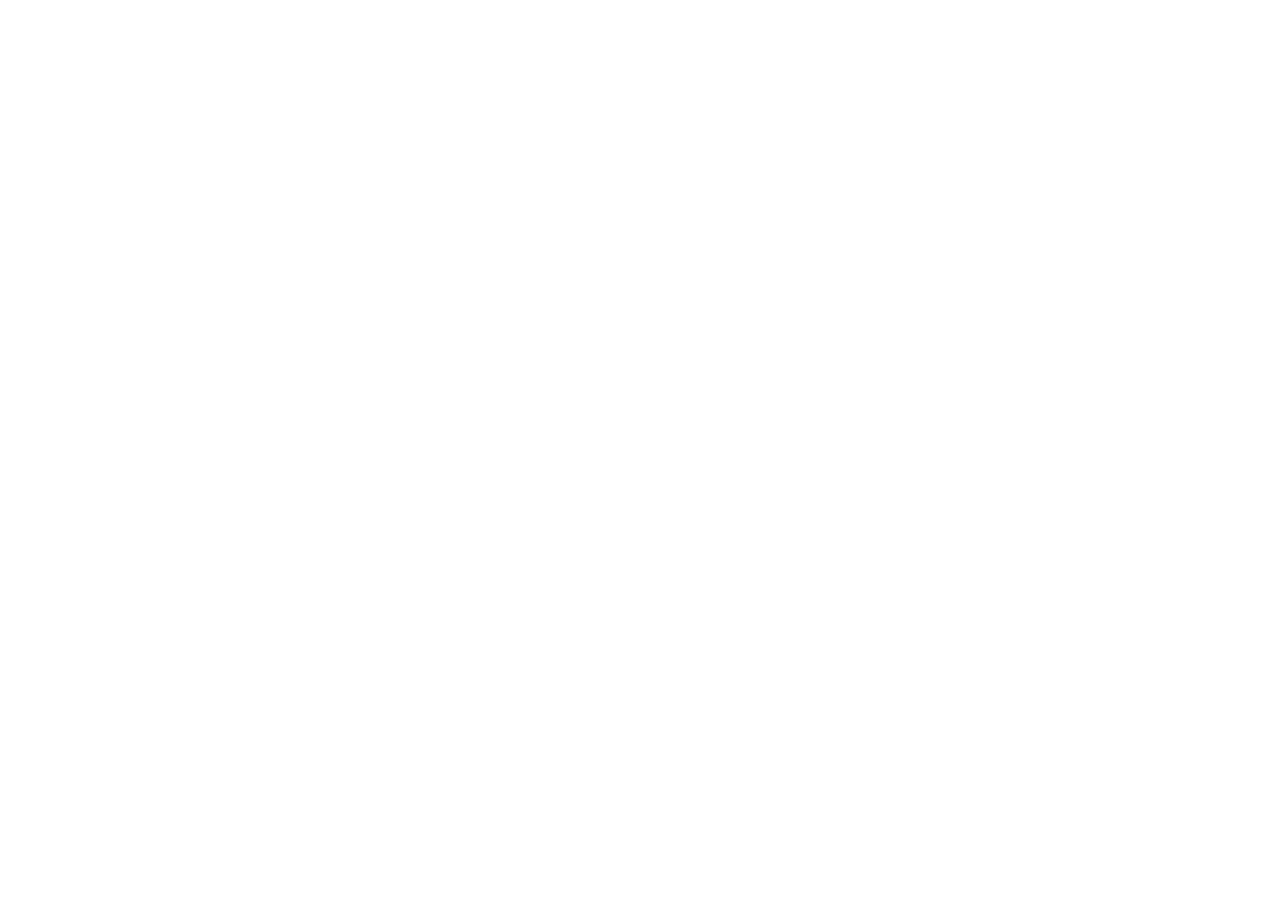
==== index.html @ a51794d0 "modified:   index.html" ====
<!DOCTYPE html>
<html lang="en">
<head>
    <meta charset="UTF-8">
    <meta http-equiv="X-UA-Compatible" content="IE=edge">
    <meta name="viewport" content="width=device-width, initial-scale=1.0">
    <title>Document</title>
</head>
<body>
     
</body>
</html>
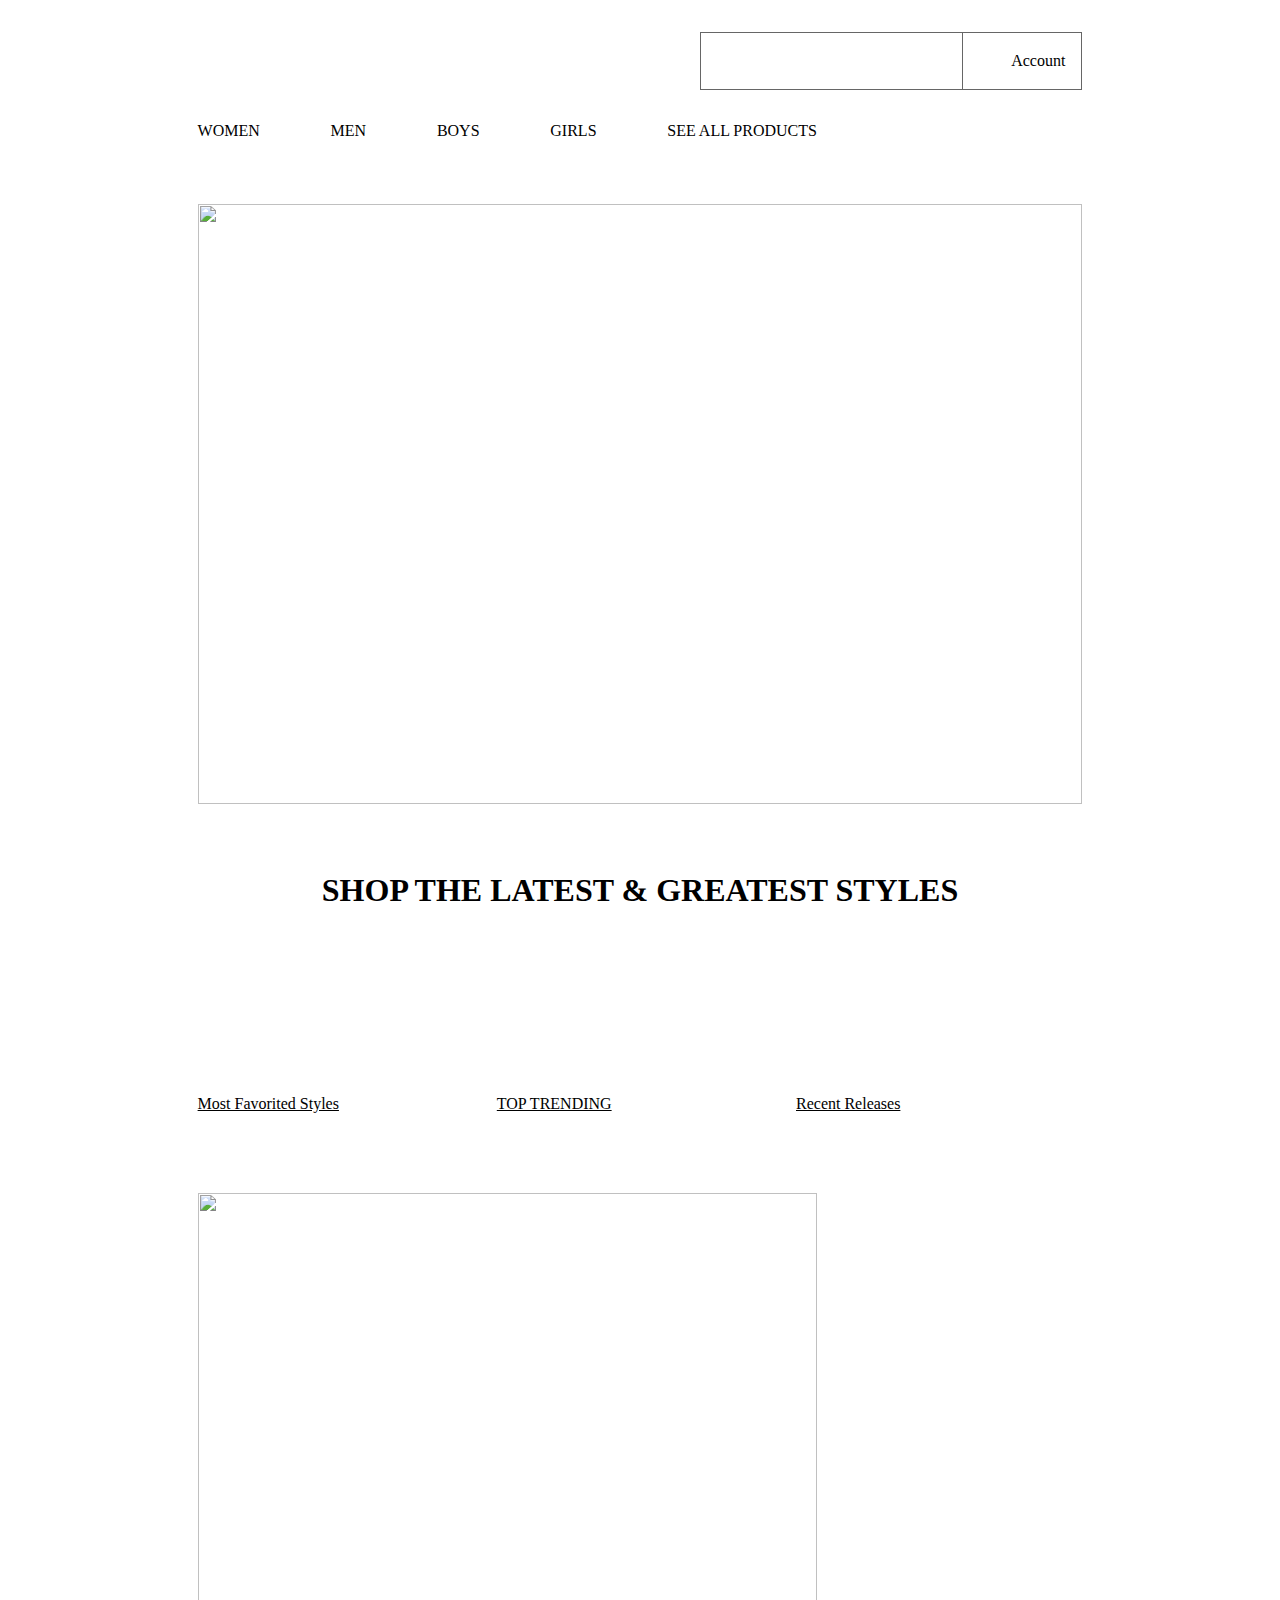
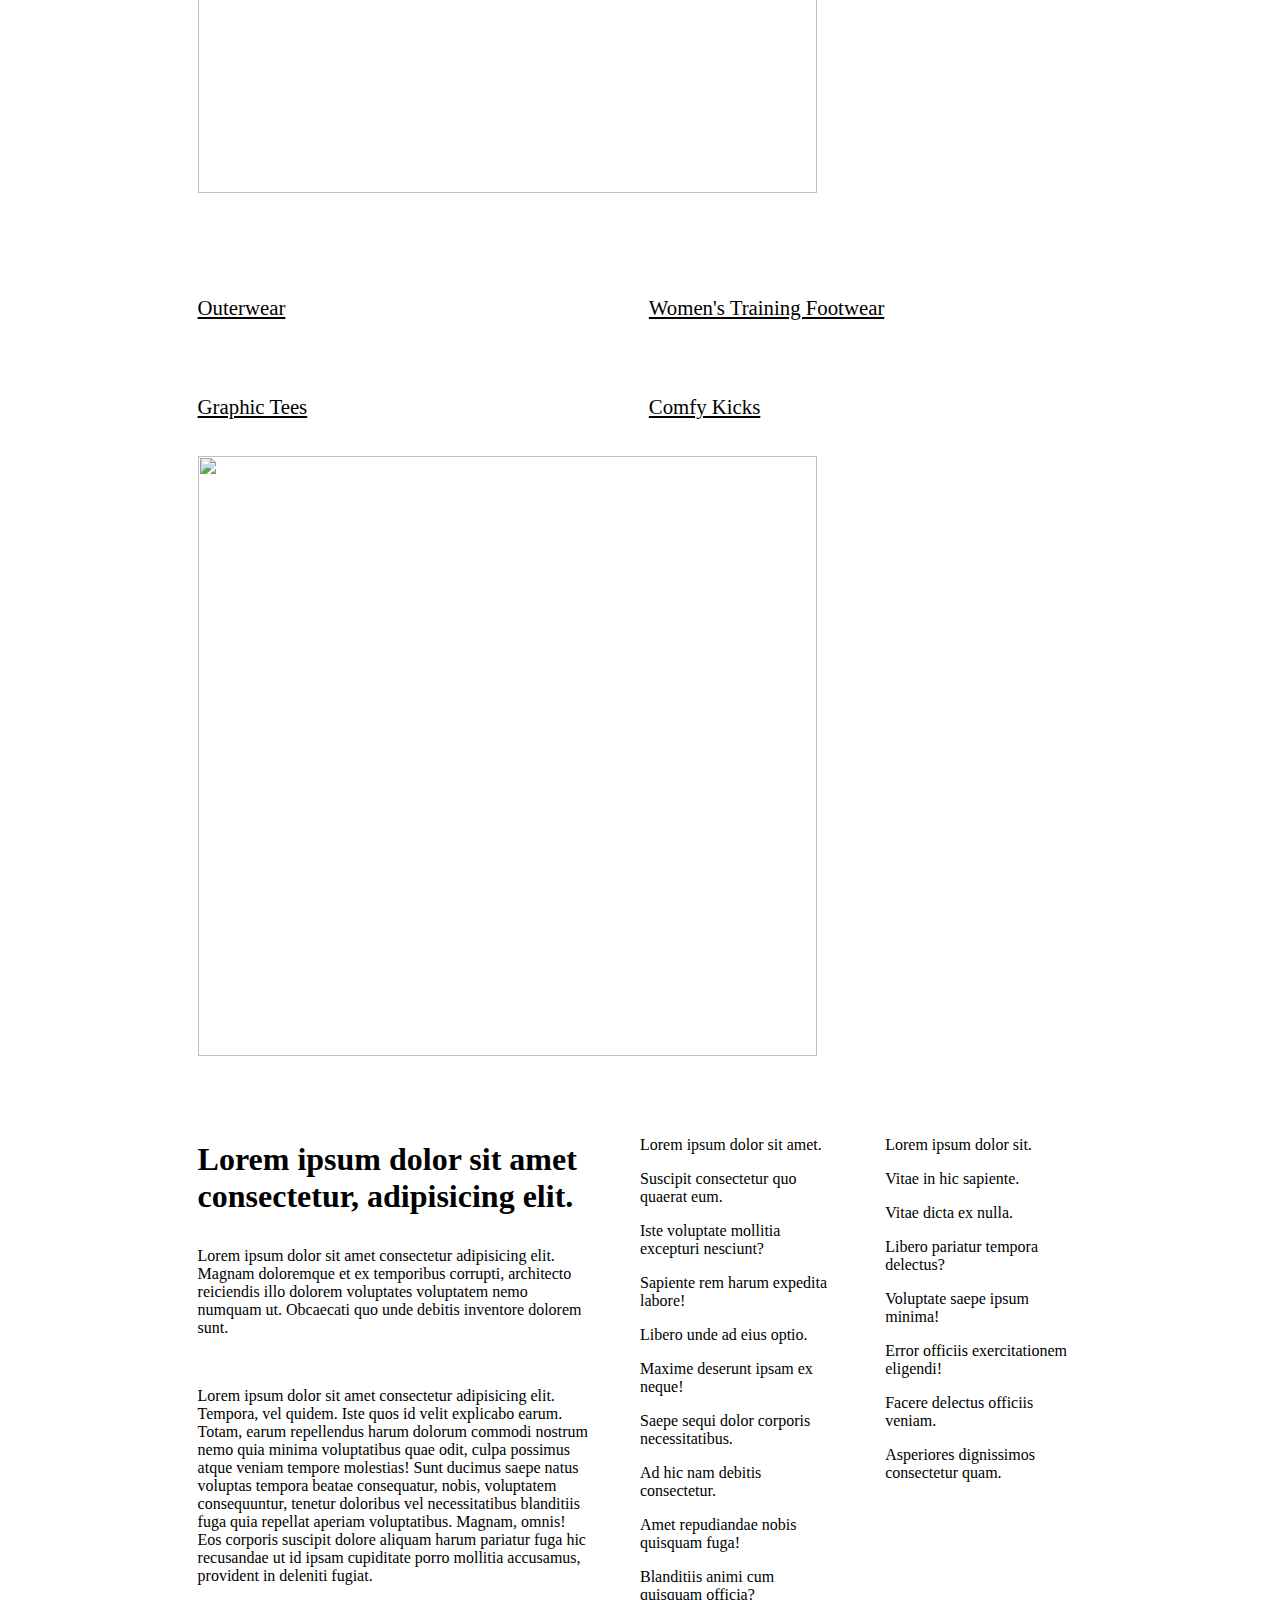
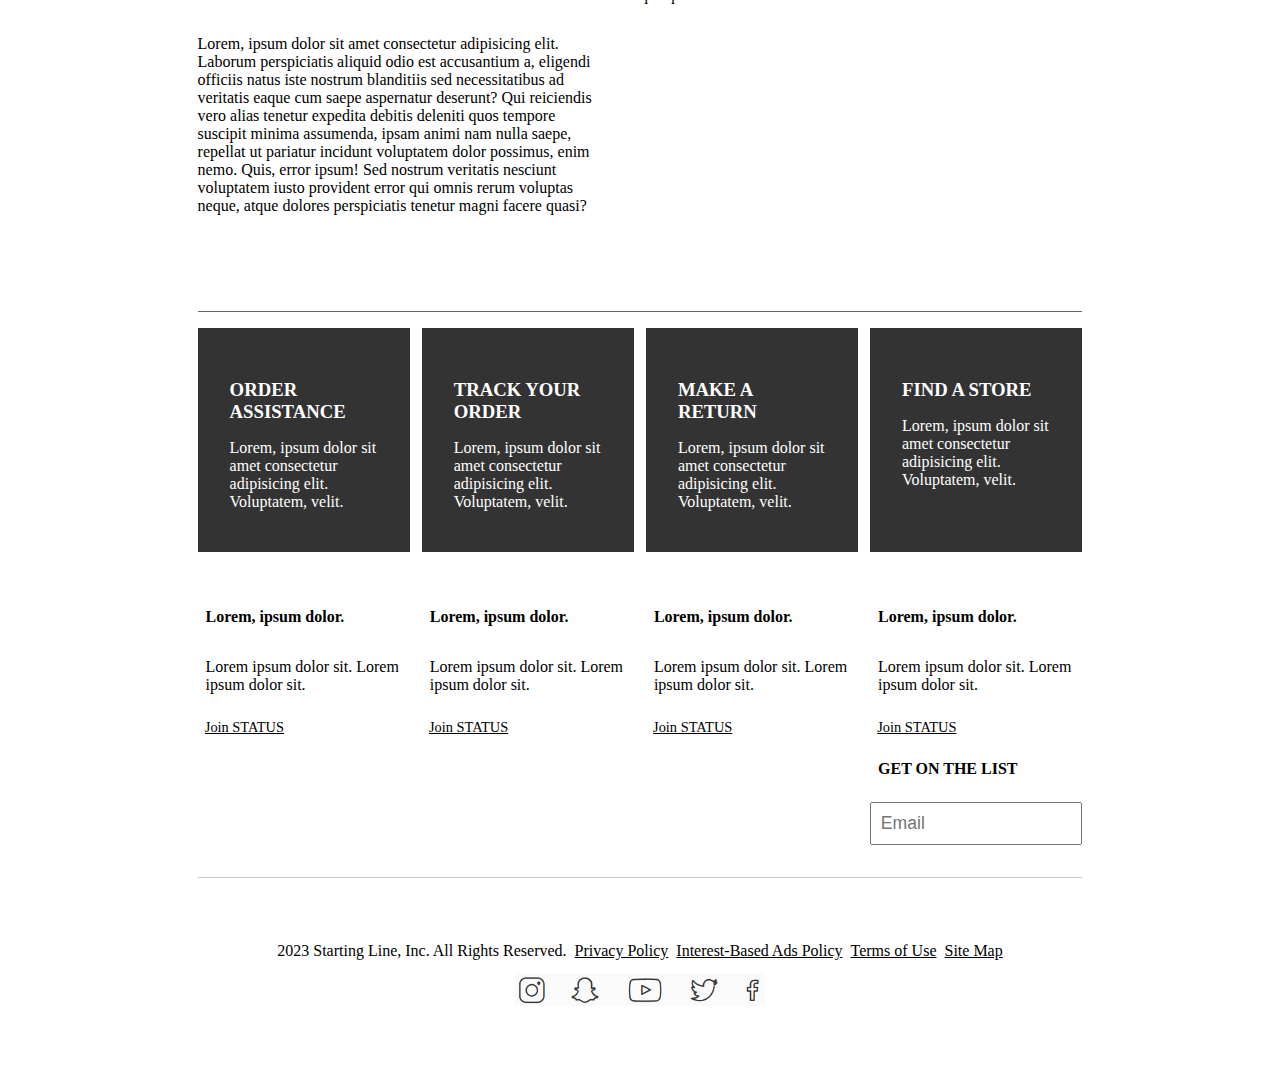
==== commit f45ec14b: "new file:   guest_order.html 	new file:   images/footer-social.png 	modified:   index.html 	modified" ====
--- a/index.html
+++ b/index.html
@@ -4,9 +4,180 @@
     <meta charset="UTF-8">
     <meta http-equiv="X-UA-Compatible" content="IE=edge">
     <meta name="viewport" content="width=device-width, initial-scale=1.0">
-    <title>Document</title>
+    <link rel="stylesheet" href="./styles/common.css">
+    <link rel="stylesheet" href="./styles/nav_bar.css">
+    <link rel="stylesheet" href="./styles/index.css">
+    <link rel="stylesheet" href="./styles/footer.css">
+    <title>STARTING LINE</title>
 </head>
 <body>
-     
+    <div id="nav-bar">
+        <div id="top-div">
+            <a href="./index.html">
+                <img src="./images/logo.svg" alt="">
+            </a>
+            <div>
+                <div id="account-search-div">
+                    <input id="search" type="text">
+                    <div id="account">
+                        <img src="./images/account.svg" alt="">
+                        <p>Account</p>
+                    </div>
+                </div>
+                <div id="hidden-account-search-div"></div>
+            </div>
+        </div>
+        <div id="catagories-container">
+            <div id="bottom-div">
+                <a href="./product_list.html?gender=women">WOMEN</a>
+                <a href="./product_list.html?gender=men">MEN</a>
+                <a href="./product_list.html?gender=boys">BOYS</a>
+                <a href="./product_list.html?gender=girls">GIRLS</a>
+                <a href="./product_list.html" class="show-all-product">SEE ALL PRODUCTS</a>
+            </div>
+            <div id="hidden-div">
+                <div id="shoe"></div>
+                <div id="clothing"></div>
+                <div id="brand"></div>
+            </div>
+        </div>
+        
+    </div>
+    <section id="auto-slide-show">
+        <img src="" alt="">
+    </section>
+    <h1>SHOP THE LATEST & GREATEST STYLES</h1>
+    <section id="grid-info">
+        <div><img src="" alt=""><a href=""></a></div>
+        <div><img src="" alt=""><a href=""></a></div>
+        <div><img src="" alt=""><a href=""></a></div>
+        <div><img src="" alt=""><a href=""></a></div>
+        <div><img src="" alt=""><a href=""></a></div>
+        <div><img src="" alt=""><a href=""></a></div>
+        <div><img src="" alt=""><a href=""></a></div>
+        <div><img src="" alt=""><a href=""></a></div>
+    </section>
+    <section>
+        <div>
+            <img src="./images/img1.webp" alt="">
+            <a href="#">Most Favorited Styles</a>
+        </div>
+        <div>
+            <img src="./images/img2.webp" alt="">
+            <a href="#">TOP TRENDING</a>
+        </div>
+        <div>
+            <img src="./images/img3.jpg" alt="">
+            <a href="#">Recent Releases</a>
+        </div>
+    </section>
+    <img class="full_img" src="https://finishline.a.bigcontent.io/v1/static/FNL_091322_Boots_Seasonal_Story_HP_Hero_Desktop_1213x600" alt="">
+    <div class="flex-img">
+        <div>
+            <img src="https://finishline.a.bigcontent.io/v1/static/20220825-FL-Holiday-11-0467_604x604_v1?fmt=webp" alt="">
+            <p>Outerwear</p>
+        </div>
+        <div>
+            <img src="https://finishline.a.bigcontent.io/v1/static/FNL_20220311_Multi_Vendor_Classics_PhotoStudio_604x604?fmt=webp" alt="">
+            <p>Women's Training Footwear</p>
+        </div>
+    </div>
+    <div class="flex-img">
+        <div>
+            <img src="https://finishline.a.bigcontent.io/v1/static/FNL_121222_Birkenstock_HP_Tile_604x604?fmt=webp" alt="">
+            <p>Graphic Tees</p>
+        </div>
+        <div>
+            <img src="https://finishline.a.bigcontent.io/v1/static/FNL_20230118_DSC_8763_PhotoStudio_0455_604x604?fmt=webp" alt="">
+            <p>Comfy Kicks</p>
+        </div>
+    </div>
+    <img class="full_img" src="https://finishline.a.bigcontent.io/v1/static/FNL_052322_Goorin_Bros_CoOp_BottomSlider_Desktop_1213x600" alt="">
+    <div id="last-sec">
+        <div class="div1">
+            <h1>Lorem ipsum dolor sit amet consectetur, adipisicing elit.</h1>
+            <p>Lorem ipsum dolor sit amet consectetur adipisicing elit. Magnam doloremque et ex temporibus corrupti, architecto reiciendis illo dolorem voluptates voluptatem nemo numquam ut. Obcaecati quo unde debitis inventore dolorem sunt.</p>
+            <br>
+            <p>Lorem ipsum dolor sit amet consectetur adipisicing elit. Tempora, vel quidem. Iste quos id velit explicabo earum. Totam, earum repellendus harum dolorum commodi nostrum nemo quia minima voluptatibus quae odit, culpa possimus atque veniam tempore molestias! Sunt ducimus saepe natus voluptas tempora beatae consequatur, nobis, voluptatem consequuntur, tenetur doloribus vel necessitatibus blanditiis fuga quia repellat aperiam voluptatibus. Magnam, omnis! Eos corporis suscipit dolore aliquam harum pariatur fuga hic recusandae ut id ipsam cupiditate porro mollitia accusamus, provident in deleniti fugiat.</p>
+            <br>
+            <p>Lorem, ipsum dolor sit amet consectetur adipisicing elit. Laborum perspiciatis aliquid odio est accusantium a, eligendi officiis natus iste nostrum blanditiis sed necessitatibus ad veritatis eaque cum saepe aspernatur deserunt? Qui reiciendis vero alias tenetur expedita debitis deleniti quos tempore suscipit minima assumenda, ipsam animi nam nulla saepe, repellat ut pariatur incidunt voluptatem dolor possimus, enim nemo. Quis, error ipsum! Sed nostrum veritatis nesciunt voluptatem iusto provident error qui omnis rerum voluptas neque, atque dolores perspiciatis tenetur magni facere quasi?</p>
+        </div>
+        <div class="div2">
+            <p>Lorem ipsum dolor sit amet.</p>
+            <p>Suscipit consectetur quo quaerat eum.</p>
+            <p>Iste voluptate mollitia excepturi nesciunt?</p>
+            <p>Sapiente rem harum expedita labore!</p>
+            <p>Libero unde ad eius optio.</p>
+            <p>Maxime deserunt ipsam ex neque!</p>
+            <p>Saepe sequi dolor corporis necessitatibus.</p>
+            <p>Ad hic nam debitis consectetur.</p>
+            <p>Amet repudiandae nobis quisquam fuga!</p>
+            <p>Blanditiis animi cum quisquam officia?</p>
+        </div>
+        <div class="div3">
+            <p>Lorem ipsum dolor sit.</p>
+            <p>Vitae in hic sapiente.</p>
+            <p>Vitae dicta ex nulla.</p>
+            <p>Libero pariatur tempora delectus?</p>
+            <p>Voluptate saepe ipsum minima!</p>
+            <p>Error officiis exercitationem eligendi!</p>
+            <p>Facere delectus officiis veniam.</p>
+            <p>Asperiores dignissimos consectetur quam.</p>
+        </div>
+    </div>
+    <div id="footer">
+        <section class="sec1">
+            <div class="footer-card">
+                <div>
+                    <h3>ORDER ASSISTANCE</h3>
+                    <p>Lorem, ipsum dolor sit amet consectetur adipisicing elit. Voluptatem, velit.</p>
+                </div>
+                <h3>Lorem, ipsum dolor.</h3>
+                <p>Lorem ipsum dolor sit. Lorem ipsum dolor sit.</p>
+                <a href="#">Join STATUS</a>
+            </div>
+            <div class="footer-card">
+                <div>
+                    <h3>TRACK YOUR ORDER</h3>
+                    <p>Lorem, ipsum dolor sit amet consectetur adipisicing elit. Voluptatem, velit.</p>
+                </div>
+                <h3>Lorem, ipsum dolor.</h3>
+                <p>Lorem ipsum dolor sit. Lorem ipsum dolor sit.</p>
+                <a href="#">Join STATUS</a>
+            </div>
+            <div class="footer-card">
+                <div>
+                    <h3>MAKE A RETURN</h3>
+                    <p>Lorem, ipsum dolor sit amet consectetur adipisicing elit. Voluptatem, velit.</p>
+                </div>
+                <h3>Lorem, ipsum dolor.</h3>
+                <p>Lorem ipsum dolor sit. Lorem ipsum dolor sit.</p>
+                <a href="#">Join STATUS</a>
+            </div>
+            <div class="footer-card">
+                <div>
+                    <h3>FIND A STORE</h3>
+                    <p>Lorem, ipsum dolor sit amet consectetur adipisicing elit. Voluptatem, velit.</p>
+                </div>
+                <h3>Lorem, ipsum dolor.</h3>
+                <p>Lorem ipsum dolor sit. Lorem ipsum dolor sit.</p>
+                <a href="#">Join STATUS</a>
+                <h3>GET ON THE LIST</h3>
+                <input type="text" placeholder="Email">
+            </div>
+        </section>
+        <section class="sec2">
+            <div>
+                <span>2023 Starting Line, Inc. All Rights Reserved.</span>
+                <a href="#">Privacy Policy</a>
+                <a href="#">Interest-Based Ads Policy</a>
+                <a href="#">Terms of Use</a>
+                <a href="#">Site Map</a>
+            </div>
+            <img src="./images/footer-social.png" alt="">
+        </section>
+    </div>
 </body>
+<script src="./scripts/index.js" type="module"></script>
+<script src="./scripts/nav_bar.js" type="module"></script>
 </html>--- a/styles/nav_bar.css
+++ b/styles/nav_bar.css
@@ -0,0 +1,214 @@
+#nav-bar {
+    width: 70%;
+    margin: auto;
+    margin-top: 2em;
+    margin-bottom: 2em;
+}
+
+@media screen and (max-width: 1000px) {
+    #nav-bar {
+        margin-top: 1em;
+        width: 90%;
+    }
+}
+
+#top-div {
+    display: flex;
+    justify-content: space-between;
+}
+
+@media screen and (max-width: 1000px) {
+    #top-div {
+        display: block;
+    }
+}
+
+#top-div a {
+    width: 22%;
+    height: fit-content;
+}
+
+#top-div > a > img {
+    width: 100%;
+    min-width: 300px;
+}
+
+@media screen and (max-width: 1000px) {
+    #top-div > a > img {
+        margin-bottom: 1em;
+    }
+}
+
+#top-div > div {
+    position: relative;
+}
+
+#account-search-div {
+    display: flex;
+    justify-content: flex-end;
+}
+
+#ham-menu {
+    display: none;
+    width: 32px;
+    height: 20px;
+}
+
+@media screen and (max-width: 620px) {
+    #ham-menu {
+        display: block;
+        margin: auto;
+        margin-right: 1em;
+        cursor: pointer;
+    }
+}
+
+#search {
+    height: fit-content;
+    padding: 1em;
+    font-size: 1.1rem;
+    border: 1px solid #666666;
+    box-sizing: border-box;
+}
+
+@media screen and (max-width: 1000px) {
+    #search {
+        width: 100%;
+    }
+}
+
+#account {
+    display: flex;
+    border: 1px solid #666666;
+    border-left: 0px solid white;
+    cursor: pointer;
+    padding: 0em 0.5em;
+}
+
+@media screen and (max-width: 1000px) {
+    #account {
+        padding: 0em;
+    }
+}
+
+#account img {
+    display: block;
+    width: 2.5em;
+    margin: auto 0em;
+}
+
+#account p {
+    display: flex;
+    align-items: center;
+    font-size: 1rem;
+    margin-right: 0.5em;
+}
+
+#hidden-account-search-div {
+    display: none;
+    width: 100%;
+    position: absolute;
+    z-index: 1;
+    background-color: white;
+    text-align: end;
+    box-sizing: border-box;
+    padding-right: 1em;
+    padding-top: 0.5em;
+    padding-bottom: 0.5em;
+    border: 1px solid #666666;
+}
+
+#hidden-account-search-div a {
+    display: block;
+    width: 100%;
+    text-align: end;
+    color: black;
+    text-decoration: none;
+}
+
+#hidden-account-search-div * {
+    padding: 0.5em 0em;
+}
+
+#hidden-account-search-div *:hover {
+    color: #008fdb;
+    text-decoration: underline;
+}
+
+#catagories-container {
+    width: 100%;
+}
+
+#bottom-div {
+    width: 100%;
+    display: flex;
+    justify-content: space-between;
+    box-sizing: border-box;
+    padding: 1em 30% 1em 0em;
+    margin-top: 1em;
+}
+
+@media screen and (max-width: 620px) {
+    #bottom-div {
+        padding-right: 0%;
+    }
+}
+
+#bottom-div a {
+    font-size: 1rem;
+    color:  black;
+    text-decoration: none;
+}
+
+#bottom-div a:hover {
+    color: #008fdb;
+}
+
+#hidden-div {
+    left: 0;
+    display: none;
+    width: 100%;
+    position: absolute;
+    z-index: 1;
+    border-bottom: 1px solid #dadada;
+    box-sizing: border-box;
+    padding: 1em 15% 2em 15%;
+    background: linear-gradient(180deg, rgba(255,255,255,1) 34%, rgb(180, 180, 180) 100%);
+}
+
+@media screen and (max-width: 1000px) {
+    #hidden-div {
+        padding: 1em 5% 2em 5%;
+    }
+}
+
+#bottom-div:hover + #hidden-div {
+    display: flex;
+}
+
+#hidden-div:hover {
+    display: flex;
+}
+
+#hidden-div > * {
+    flex: 1;
+}
+
+#hidden-div > div > a {
+    display: block;
+    padding: 0.5em 0em;
+    color: black;
+    text-decoration: none;
+}
+
+#hidden-div > div > a:first-child {
+    font-weight: 600;
+}
+
+#hidden-div > div > a:hover {
+    text-decoration: underline;
+}
+
+#sign-out {
+    cursor: pointer;
+}--- a/styles/index.css
+++ b/styles/index.css
@@ -0,0 +1,191 @@
+@media screen and (max-width: 840px) {
+    body > *:not(#nav-bar) {
+        width: 90%;
+    }   
+}
+
+body > section:nth-child(2) {
+    width: 70%;
+    margin: auto;
+}
+
+body > section:nth-child(2) img {
+    width: 100%;
+    height: 600px;
+    object-fit: cover;
+    margin-top: 1em;
+}
+
+body > h1 {
+    text-align: center;
+    margin-top: 2em;
+    margin-bottom: 0.5em;
+}
+
+body > section:nth-child(4) {
+    width: 70%;
+    margin: auto;
+    display: grid;
+    grid-template-columns: repeat(auto-fit, 270px);
+    column-gap: 2em;
+    row-gap: 2em;
+    justify-content: center;
+    margin-bottom: 4em;
+}
+
+body > section:nth-child(4) img {
+    width: 100%;
+    display: block;
+    margin-bottom: 0.8em;
+    cursor: pointer;
+}
+
+body > section:nth-child(4) a {
+    display: block;
+    text-align: center;
+    color: black;
+    text-decoration: none;
+}
+
+body > section:nth-child(4) a:hover {
+    text-decoration: underline;
+}
+
+body > section:nth-child(5) {
+    width: 70%;
+    margin: auto;
+    display: flex;
+    justify-content: space-between;
+    margin-bottom: 5em;
+}
+
+@media screen and (max-width: 780px) {
+    body > section:nth-child(5)  {
+        flex-direction: column;
+        justify-content: center;
+    }
+}
+
+body > section:nth-child(5) > div {
+    flex: 1;
+    margin-right: 0.8em;
+}
+
+@media screen and (max-width: 780px) {
+    body > section:nth-child(5) > div {
+        margin-bottom: 1.5em;
+    }
+}
+
+body > section:nth-child(5) > div:last-child {
+    margin-right: 0em;
+}
+
+body > section:nth-child(5) img {
+    width: 100%;
+    display: block;
+    margin-bottom: 0.2em;
+    cursor: pointer;
+}
+
+@media screen and (max-width: 780px) {
+    body > section:nth-child(5) img {
+        margin-bottom: 0.5em;
+    }
+}
+
+body > section:nth-child(5) a {
+    color: black;
+}
+
+.full_img {
+    width: 70%;
+    height: 600px;
+    display: block;
+    margin: auto;
+    margin-bottom: 4em;
+    object-fit: cover;
+}
+
+.flex-img {
+    width: 70%;
+    margin: auto;
+    display: flex;
+    justify-content: space-between;
+}
+
+.flex-img div {
+    width: 49%;
+    margin-bottom: 1em;
+}
+
+.flex-img img {
+    width: 100%;
+}
+
+.flex-img p {
+    font-size: 1.3rem;
+    text-decoration: underline;
+    cursor: pointer;
+}
+
+#last-sec {
+    display: flex;
+    width: 70%;
+    margin: auto;
+    margin-bottom: 2em;
+}
+
+@media screen and (max-width: 530px) {
+    #last-sec {
+        flex-direction: column;
+        justify-content: center;
+    }
+}
+
+#last-sec > div {
+    margin-right: 3em;
+}
+
+@media screen and (max-width: 530px) {
+    #last-sec > div {
+        margin-top: 2.5em;
+        padding-bottom: 1em;
+        border-bottom: 1px solid #666666;
+        text-align: center;
+        width: 100%;
+    }
+
+    #last-sec > div:first-child {
+        margin-top: 0em;
+    }
+}
+
+#last-sec > div:last-child {
+    margin-right: 0em;
+}
+
+.div1 {
+    flex: 2;
+}
+
+.div1 h1 {
+    margin-bottom: 1em;
+}
+
+.div2 {
+    flex: 1;
+}
+
+.div3 {
+    flex: 1;
+}
+
+.div2 p, .div3 p {
+    margin-bottom: 0.5em;
+}
+
+.div2 p:hover, .div3 p:hover {
+    text-decoration: underline;
+    cursor: pointer;
+}--- a/styles/footer.css
+++ b/styles/footer.css
@@ -0,0 +1,129 @@
+#footer {
+    width: 70%;
+    margin: auto;
+    border-top: 1px solid #666666;
+    padding-top: 1em;
+    margin-top: 5em;
+    padding-bottom: 4em;
+}
+
+@media screen and (max-width: 875px) {
+    #footer {
+        width: 90%;
+    }
+}
+
+#footer .sec1 {
+    display: grid;
+    grid-template-columns: repeat(auto-fit, max(200px, 24%));
+    justify-content: space-between;
+    row-gap: 1em;
+    border-bottom: 1px solid rgb(202, 202, 202);
+    padding-bottom: 2em;
+    margin-bottom: 4em;
+}
+
+@media screen and (max-width: 680px) {
+    #footer .sec1 {
+        justify-content: space-around;
+    }
+}
+
+#footer .footer-card > *{
+    padding: 0.5em;
+}
+
+#footer .footer-card div {
+    height: 160px;
+    background-color: #333333;
+    color: white;
+    margin-bottom: 3em;
+    padding: 2em;
+    cursor: pointer;
+}
+
+#footer .footer-card div:hover {
+    background-color: black;
+}
+
+#footer .footer-card div h3 {
+    margin-bottom: 0.8em;
+}
+
+#footer .footer-card > h3, #footer .footer-card > p {
+    font-size: 1rem;
+}
+
+#footer .footer-card > a {
+    font-size: 0.9rem;
+    color: black;
+}
+
+#footer .footer-card > a + h3 {
+    margin-top: 1em;
+}
+
+#footer .footer-card > input {
+    box-sizing: border-box;
+    padding: 0.5em;
+    font-size: 1.1rem;
+    width: 100%;
+}
+
+#footer .sec2 {
+    display: flex;
+    justify-content: space-between;
+    
+}
+
+@media screen and (max-width: 1500px) {
+    #footer .sec2 {
+        display: block;
+    }
+}
+
+#footer .sec2 div {
+    display: flex;
+    align-items: center;
+}
+
+@media screen and (max-width: 1500px) {
+    #footer .sec2 div {
+        width: fit-content;
+        margin: auto;
+    }
+}
+
+@media screen and (max-width: 1150px) {
+    #footer .sec2 div {
+        flex-direction: column;
+    }
+}
+
+#footer .sec2 div * {
+    margin-right: 0.5em;
+    color: black;
+}
+
+@media screen and (max-width: 1150px) {
+    #footer .sec2 div * {
+        margin-bottom: 0.5em;
+    }
+}
+
+#footer .sec2 div *:last-child {
+    margin-right: 0em;
+}
+
+#footer .sec2 img {
+    width: 250px;
+    cursor: pointer;
+}
+
+@media screen and (max-width: 1500px) {
+    #footer .sec2 img {
+        display: block;
+        margin: auto;
+        margin-top: 0.8em;
+    }
+}